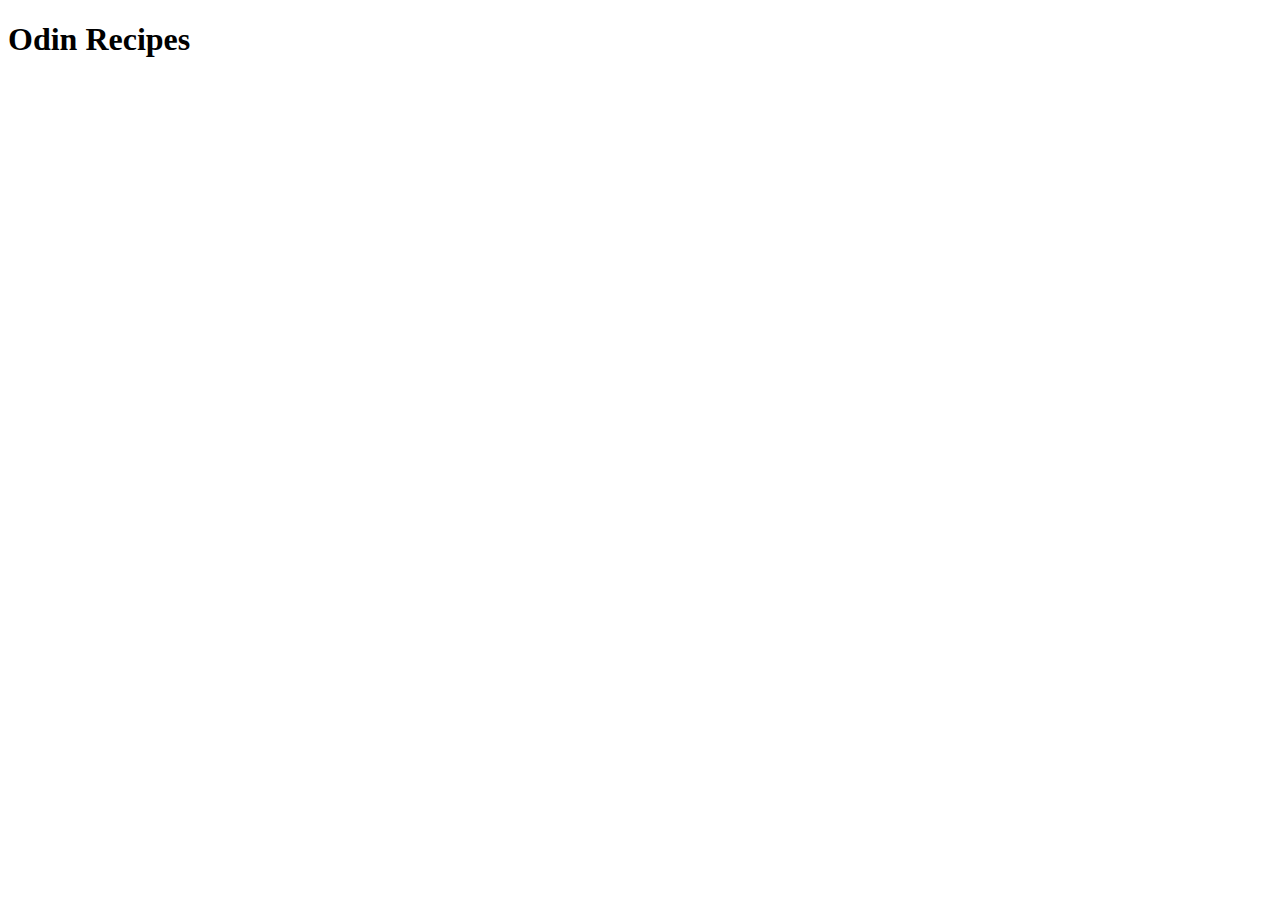
==== index.html @ 190f5104 "Create home page boilerplate" ====
<!DOCTYPE html>
<html lang="en">
<head>
    <meta charset="UTF-8">
    <meta name="viewport" content="width=device-width, initial-scale=1.0">
    <title>Recipes Website</title>
</head>
<body>
    <h1>Odin Recipes</h1>
</body>
</html>
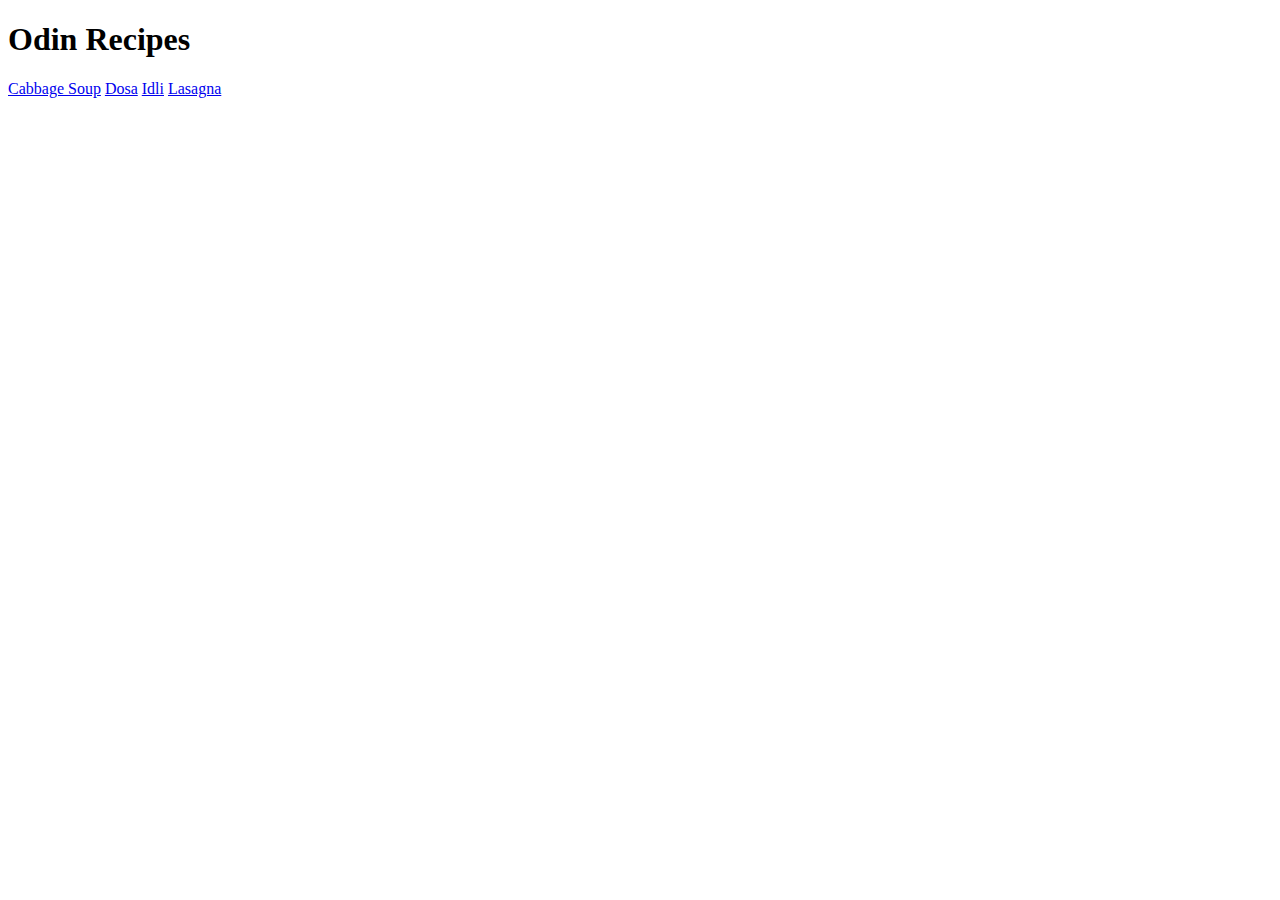
==== commit 745de6e0: "Create some recipes with boilerplate" ====
--- a/index.html
+++ b/index.html
@@ -7,5 +7,9 @@
 </head>
 <body>
     <h1>Odin Recipes</h1>
+    <a href="recipes/cabbage_soup.html">Cabbage Soup</a>
+    <a href="recipes/dosa.html">Dosa</a>
+    <a href="recipes/idli.html">Idli</a>
+    <a href="recipes/lasagna.html">Lasagna</a>
 </body>
 </html>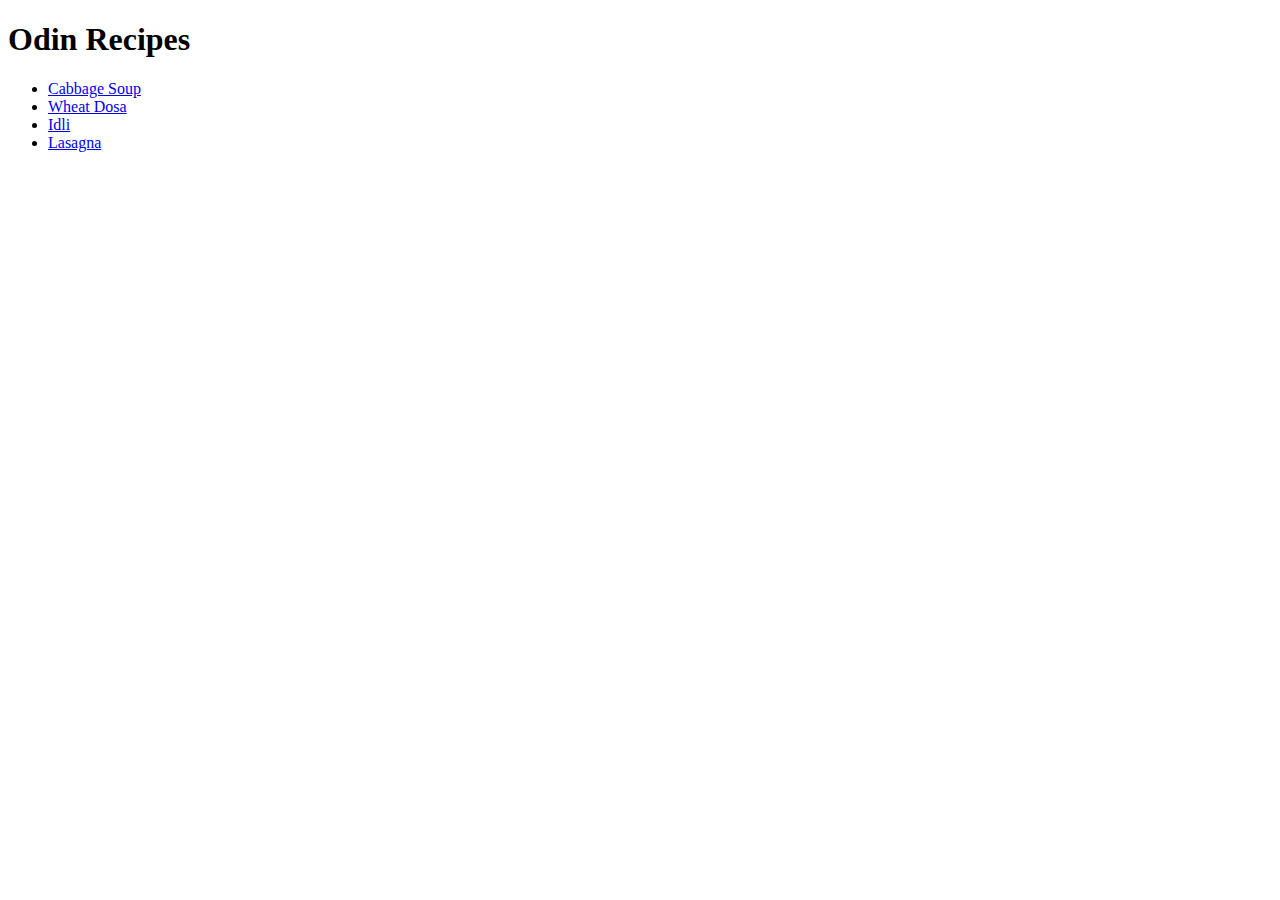
==== commit f6b1bf8f: "Change the name to wheat dosa" ====
--- a/index.html
+++ b/index.html
@@ -7,9 +7,11 @@
 </head>
 <body>
     <h1>Odin Recipes</h1>
-    <a href="recipes/cabbage_soup.html">Cabbage Soup</a>
-    <a href="recipes/dosa.html">Dosa</a>
-    <a href="recipes/idli.html">Idli</a>
-    <a href="recipes/lasagna.html">Lasagna</a>
+    <ul>
+        <li><a href="recipes/cabbage_soup.html">Cabbage Soup</a></li>
+        <li><a href="recipes/wheat_dosa.html">Wheat Dosa</a></li>
+        <li><a href="recipes/idli.html">Idli</a></li>
+        <li><a href="recipes/lasagna.html">Lasagna</a></li>
+    </ul>
 </body>
 </html>